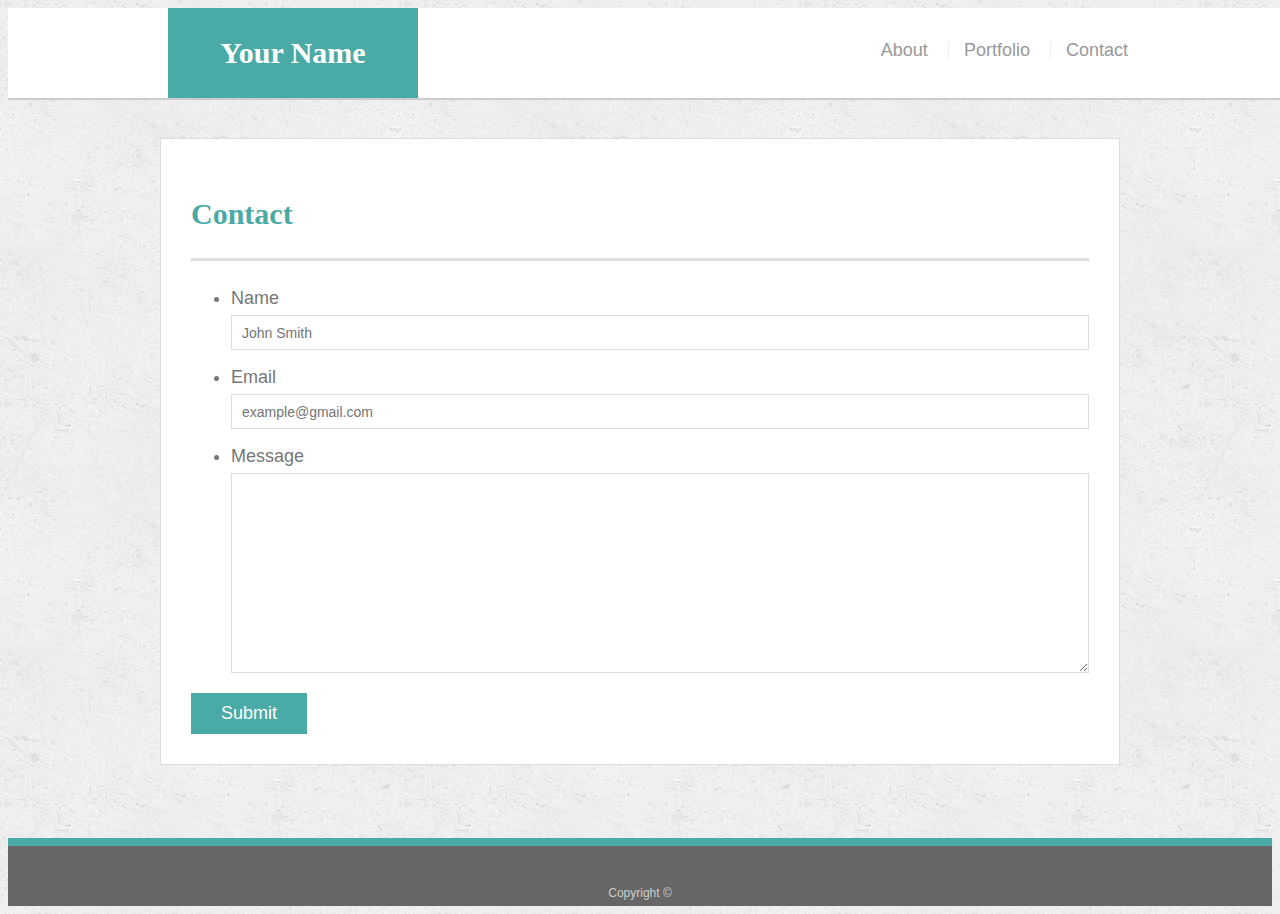
==== contact.html @ 3b21760c "first commit" ====
<!doctype html>
<html lang="en-us">

<head>
  <meta charset="UTF-8">
  <title>Contact | Your Name</title>
  <link rel="stylesheet" type="text/css" href="assets/css/style.css">
</head>

<body>

  <header id="masthead">
    <div class="container">
      <a href="index.html" id="logo">Your Name</a>
      <nav>
        <a id="na" href="index.html">About</a>
        <a id="na" href="portfolio.html">Portfolio</a>
        <a id="na" href="contact.html">Contact</a>
      </nav>
    </div>
  </header>

  <div id="main-container" class="container">
    <section class="main-section">
      <h1>Contact</h1>

      <form id="contact-form">
        <ul>
          <li>
            <label for="name">Name</label>
            <input type="text" id="name" name="name" placeholder="John Smith" required="required">
          </li>
          <li>
            <label for="email">Email</label>
            <input type="email" id="email" name="email" placeholder="example@gmail.com" required="required">
          </li>
          <li>
            <label for="message">Message</label>
            <textarea id="message" name="message" required="required"></textarea>
          </li>
        </ul>
        <input type="submit">
      </form>

    </section>

  </div>

  <footer>
    <div class="container">
      Copyright &copy; 
    </div>
  </footer>
</body>

</html>
---- assets/css/style.css ----
body {
  font-family: Arial, "Helvetica Neue", Helvetica, sans-serif;
  font-size: 18px;
  line-height: 34px;
  color: #777;
  background: url("../images/concrete_seamless.png");
}

* {
  box-sizing: border-box;
}

/* general */



h1,
h2,
h3,
p {
  margin-bottom: 20px;
}

p:last-child {
  margin-bottom: 0;
}

h1,
h2,
h3 {
  font-family: Georgia, Times, "Times New Roman", serif;
  font-weight: 700;
  color: #4aaaa5;
}

h1 {
  padding-bottom: 20px;
  font-size: 30px;
  line-height: 49px;
  border-bottom: 3px solid #ddd;
}

h2,
h3 {
  font-size: 22px;
}

/* header */

#masthead {
  position: fixed;
  z-index: 99;
  width: 100%;
  margin: 0 0 30px;
  overflow: auto;
  color: #fff;
  background: #fff;
  border-bottom: 2px solid #ccc;
}

#logo {
  float: left;
  width: 250px;
  height: 90px;
  font-family: Georgia, Times, "Times New Roman", serif;
  font-size: 30px;
  font-weight: 700;
  line-height: 90px;
  color: #fff;
  text-align: center;
  text-decoration: none;
  background: #4aaaa5;
}

nav {
  float: right;
  margin-top: 25px;
}

nav a {
  display: inline-block;
  padding-left: 15px;
  margin-left: 15px;
  line-height: 18px;
  color: #999;
  text-decoration: none;
  border-left: 1px solid #efefef;
}

nav a:first-child {
  border-left: 0 none;
}

/* footer */

footer {
  padding: 30px 0;
  clear: both;
  font-size: 12px;
  color: #fff;
  color: #ccc;
  text-align: center;
  background: #666;
  border-top: 8px solid #4aaaa5;
  height: 50px;
}

h3, h2 {
  padding-bottom: 20px;
  margin-bottom: 15px;
  line-height: 22px;
  border-bottom: 2px solid #eee;
}

/* main */

.container {
  width: 100%;
  max-width: 960px;
  margin: 0 auto;
  clear: both;
}

#main-container {
  padding-top: 130px;
  min-height: calc(100vh - 70px);
}

.main-section {
  float: left;
  width: 100%;
  max-width: 960px;
  padding: 30px;
  margin: 0 0 40px;
  background: #fff;
  border: 1px solid #ddd;
}

/* portfolio page */

.work {
  position: relative;
  float: left;
  width: 274px;
  margin: 20px 0 25px;
  overflow: auto;
}

.work:nth-child(even) {
  margin-right: 40px;
}

.work img {
  width: 100%;
  border: 0 none;
  opacity: 0.8;
}

.work h3 {
  position: absolute;
  bottom: 20px;
  width: 100%;
  padding: 15px;
  margin-bottom: 0;
  font-weight: 300;
  line-height: 30px;
  color: #fff;
  text-align: center;
  background: #4aaaa5;
  border-bottom: 0;
}

.auth-image {
  float: left;
  width: 200px;
  height: auto;
  margin-top: 10px;
  margin-right: 25px;
}

/* contact page */

#contact-form ul {
  margin-bottom: 20px;
}

#contact-form li {
  margin-bottom: 10px;
}

label,
input[type=text],
input[type=email],
textarea {
  display: block;
  width: 100%;
}

input[type=text],
input[type=email],
textarea {
  height: 35px;
  padding: 0 10px;
  font-size: 14px;
  border: 1px solid #ddd;
}

textarea {
  height: 200px;
}

input[type=submit] {
  padding: 10px 30px;
  font-size: 18px;
  color: #fff;
  cursor: pointer;
  background: #4aaaa5;
  border: 0 none;
}







@media only screen and (max-width: 980px){
  
  #main-container{
    width:100%;
    /* height:100%; */
    max-width:980px;
    padding:0;
    float:left;
    left:50px;
    margin-top:120px;
    position:relative;
    
  }
  .main-section{
    font-size:16px;
    line-height:16px;
    padding-top:0px;
    
  
  }
  
  #index{
    padding-bottom: 40px;
  }


  #na{
    position: relative;
    right:30px;
  }
  .main-section {
    float: left;
    width: 600px;
    max-width: 960px;
    padding: 10px;
    margin: 0 0 40px;
    background: #fff;
    border: 1px solid #ddd;
    /* min-height: calc(100vh - 70px); */
  }
  #port{
    margin-right:0;
    /* display:inline; */
    /* height: 40%; */
    width:500px;
    
  }

  .work {
    position: relative;
    float: left;
    width:45%;
    margin: 20px 0 25px;
    overflow:auto;
    /* padding-left:10px; */
  }
  .work h3 {
    position: absolute;
    bottom: 20px;
    width: 100%;
    padding: 5px;
    margin-bottom: 0;
    font-weight: 300;
    line-height: 30px;
    color: #fff;
    text-align: center;
    background: #4aaaa5;
    border-bottom: 0;
    font-size:16px;
  }
  
  /* .work{
    float:right;
    margin-right:33px;
  } */
  #word{
  width:100%;
  height:100%;

  }
  
  #rpg{
    width:100%;
    /* position: relative; */
    /* float:right; */
    /* top:200px;
    left:200px; */
  }
  #trivia{
    width:100%;
  }
  #widget{
    width:100%;
  }
#rock{
  width:100%;
}
  h3, h2 {
    padding-bottom: 10px;
    margin-bottom: 10px;
    line-height: 16px;
    border-bottom: 2px solid #eee;
  }
  

}






@media only screen and (max-width: 768px){
 
  #main-container{
    width:100%;
    height:100%;
    max-width:768px;
    padding:0;
    float:left;
    left:0px;
    margin-top:120px;
    position:relative;
    
  }


  #na{
    position: relative;
    right:30px;
  }
  .main-section {
    font-size:16px;
    line-height:16px;
    padding-top:0px;
    float: left;
    width: 700px;
    max-width: 768px;
    /* padding: 30px; */
    left:0px;
    margin: 0 0 40px;
    background: #fff;
    border: 1px solid #ddd;
    
  }
  #index{
    left:15px;
    position: relative;
  }
  #port{
   
    width:100%;
    position: relative;
    left:0px;
    
  }

  .work {
    position: relative;
    float: left;
    width:45%;
    margin: 25px 0 25px;
    overflow:auto;
    /* left:25%; */
    /* padding-left:10px; */
  }
  .work h3 {
    position: absolute;
    bottom: 20px;
    width: 100%;
    padding: 5px;
    margin-bottom: 0;
    font-weight: 300;
    line-height: 30px;
    color: #fff;
    text-align: center;
    background: #4aaaa5;
    border-bottom: 0;
    font-size:16px;
  }
  
  
  #word{
  width:100%;
  height:100%;

  }
  
  #rpg{
    width:100%;
    
  }
  #trivia{
    width:100%;
  }
  #widget{
    width:100%;
  }
#rock{
  width:100%;
}
  h3, h2 {
    padding-bottom: 10px;
    margin-bottom: 10px;
    line-height: 16px;
    border-bottom: 2px solid #eee;
  }
  



}









@media only screen and (max-width: 640px){

  .container {
    width: 100%;
    max-width: 640px;
    margin: 0 auto;
    clear: both;
  }
  
  #main-container {
    padding-top: 10px;
    /* min-height: calc(100vh - 70px); */
  }
  
  .main-section {
    float: left;
    width: 100%;
    max-width: 640px;
    padding: 40px;
    padding-top:5px;
    margin: 0 0 10px;
    background: #fff;
    border: 1px solid #ddd;
  }

  #index{
    
    line-height: 25px;
  }
  
  /* portfolio page */
  
  .work {
    position: relative;
    float: left;
    width: 274px;
    margin: 20px 0 25px;
    overflow: auto;
  }
  
  .work:nth-child(even) {
    margin-right: 40px;
  }
  
  .work img {
    width: 100%;
    border: 0 none;
    opacity: 0.8;
  }
  
  .work h3 {
    position: absolute;
    bottom: 20px;
    width: 100%;
    padding: 15px;
    margin-bottom: 0;
    font-weight: 300;
    line-height: 30px;
    color: #fff;
    text-align: center;
    background: #4aaaa5;
    border-bottom: 0;
  }
  #port{

  }
  .auth-image {
    float: left;
    width: 90%;
    height: 300px;
    margin-top: 10px;
    margin-right: 25px;
  }


  #masthead {
    position: fixed;
    z-index: 99;
    width: 100%;
    margin: 0 0 30px;
    overflow: auto;
    color: #fff;
    background: #fff;
    border-bottom: 2px solid #ccc;
  }
  
  #logo {
    float: left;
    width: 100%;
    height: 60px;
    font-family: Georgia, Times, "Times New Roman", serif;
    font-size: 30px;
    font-weight: 700;
    line-height: 60px;
    color: #fff;
    text-align: center;
    text-decoration: none;
    background: #4aaaa5;
    
   
  }
  
  nav {
    float: right;
    margin-top: 5px;
  }
  #na{
    right:70%;
  }
  nav a {
    display: inline-block;
    padding-left: 15px;
    margin-left: 15px;
    line-height: 18px;
    color: #999;
    text-decoration: none;
    border-left: 1px solid #efefef;

  }
  
  nav a:first-child {
    border-left: 0 none;
  }
  


}
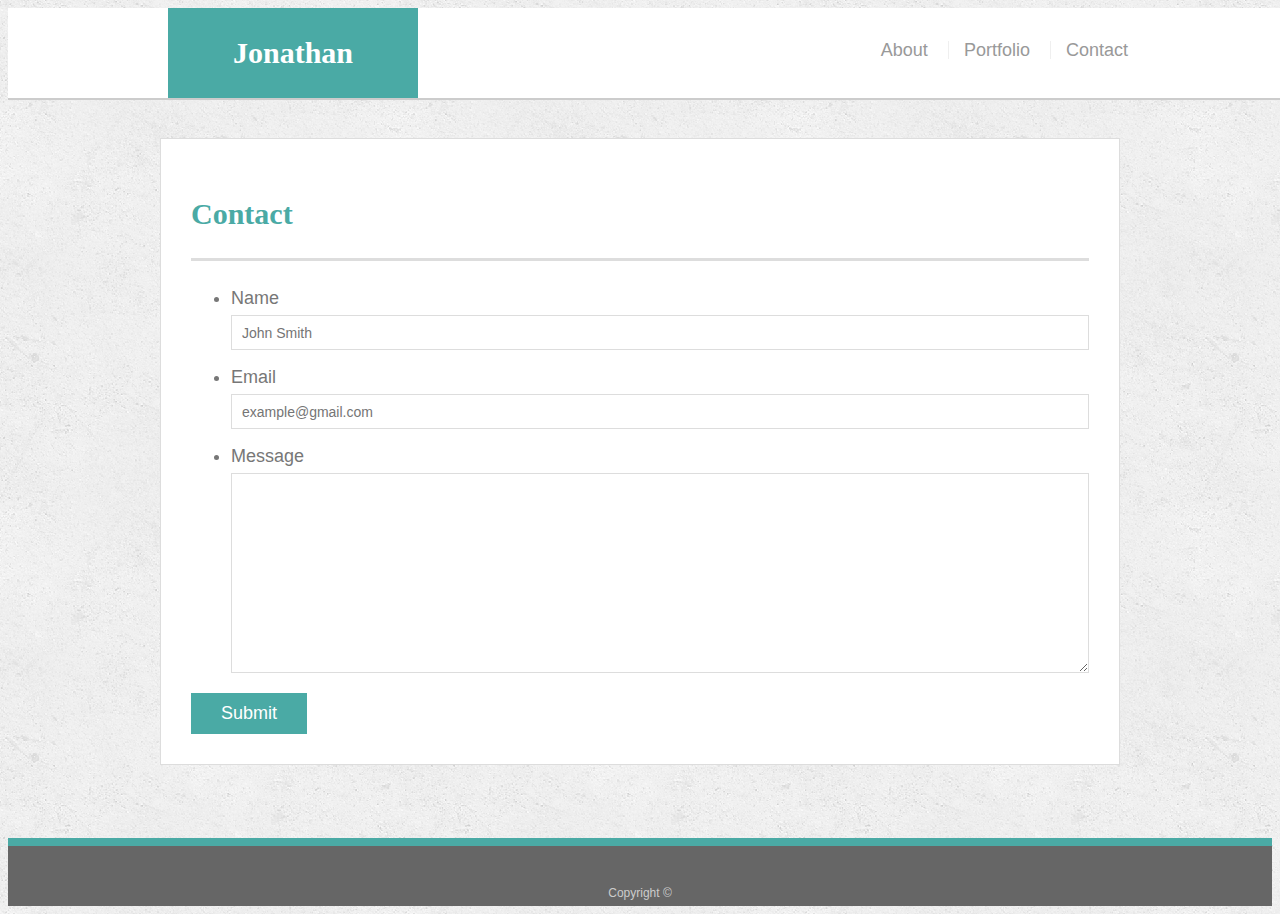
==== commit 9df472b3: "second commit" ====
--- a/contact.html
+++ b/contact.html
@@ -3,7 +3,7 @@
 
 <head>
   <meta charset="UTF-8">
-  <title>Contact | Your Name</title>
+  <title>Contact | Jonathan Hernandez</title>
   <link rel="stylesheet" type="text/css" href="assets/css/style.css">
 </head>
 
@@ -11,7 +11,7 @@
 
   <header id="masthead">
     <div class="container">
-      <a href="index.html" id="logo">Your Name</a>
+      <a href="index.html" id="logo">Jonathan Hernandez</a>
       <nav>
         <a id="na" href="index.html">About</a>
         <a id="na" href="portfolio.html">Portfolio</a>
